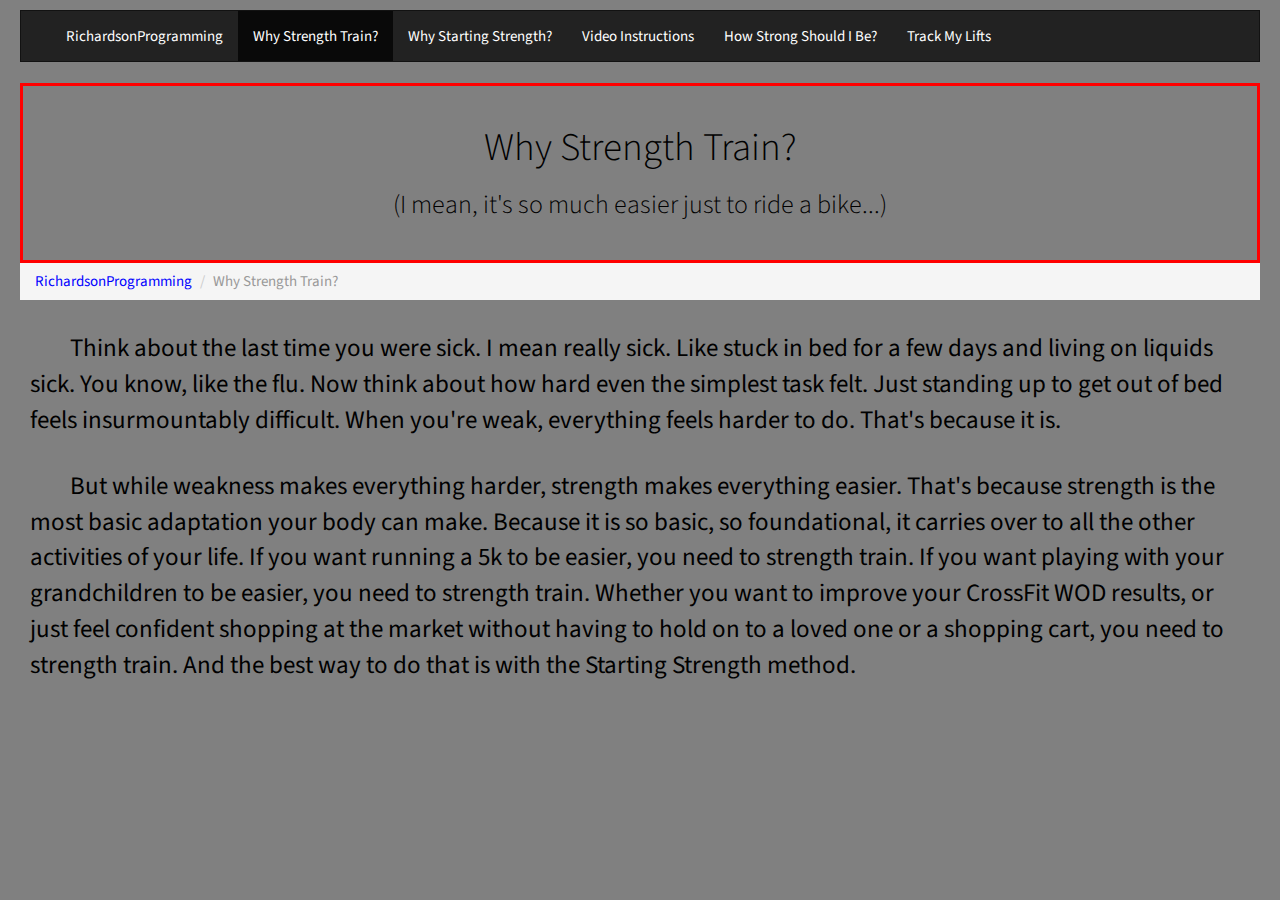
==== index.html @ 3e98726e "First Commit" ====
<!doctype html>
<html lang="en">
<head>
<title>Why Strength Train?</title>
<meta charset="utf-8">
      <!-- import jQuery -->
<script src="http://code.jquery.com/jquery-1.11.3.min.js"></script>
<script src="/js/bootstrap.min.js"></script>

<link rel="stylesheet" href="css/bootstrap.min.css"/>
<!-- import our own stylesheet -->
<link rel="stylesheet" type="text/css" href="css/styles.css"/>


</head>

<body>

<!-- make Navbar-->

<nav class="navbar navbar-default">  
  <div class="container-fluid">
   <div class="navbar-header">
     <button type="button" class="navbar-toggle collapsed" data-toggle="collapse" data-target="#main-navbar" aria-expanded="false">
     <span class="sr-only">Toggle navigation</span>
        <span class="icon-bar"></span>
        <span class="icon-bar"></span>
        <span class="icon-bar"></span>
      </button>
   </div> 
   <div class="collapse navbar-collapse"  id="main-navbar">
     <ul class="nav navbar-nav">
       <li><a href="http://www.richardsonprogramming.com">RichardsonProgramming</a></li>
       <li class="active"><a href="#">Why Strength Train?</a></li>
       <li><a href="html/whySSBT.html">Why Starting Strength?</a></li>
       <li><a href="html/videos.html">Video Instructions</a></li>
       <li><a href="html/howStrong.html">How Strong Should I Be?</a></li>
       <li><a href="html/trackLifts.html">Track My Lifts</a></li>
     </ul>
   </div>
   </div>
  </nav>

<div class= "main">
<h1>Why Strength Train? </h1>
<h3> (I mean, it's so much easier just to ride a bike...) </h3>
</div>

  <ol class="breadcrumb">
  <li><a href="http://www.richardsonprogramming.com">RichardsonProgramming</a></li>
  <li class="active">Why Strength Train?</li>
  </ol>



<p class="about">
	Think about the last time you were sick. I mean really sick. Like stuck in bed for a few days and living on liquids sick. You know, like the flu. Now think about how hard even the simplest task felt. Just standing up to get out of bed feels insurmountably difficult. When you're weak, everything feels harder to do. That's because it is. 
</p>
<p class="about">
	But while weakness makes everything harder, strength makes everything easier. That's because strength is the most basic adaptation your body can make. Because it is so basic, so foundational, it carries over to all the other activities of your life. If you want running a 5k to be easier, you need to strength train. If you want playing with your grandchildren to be easier, you need to strength train. Whether you want to improve your CrossFit WOD results, or just feel confident shopping at the market without having to hold on to a loved one or a shopping cart, you need to strength train. And the best way to do that is with the Starting Strength method.
</p>
</body>
</html>
---- css/styles.css ----
/* This changes the background to grey and adjusts layout*/
body{
	background: grey;
	color: black;
	margin-left: 20px;
	margin-right: 20px;
	padding-bottom: 20px;
	padding-top: 10px;
}

/* This changes the font family to monospace and makes a red border */
.main{
	font-family: monospace;
	border: 3px solid red;
	padding: 20px;
	padding-bottom: 30px;
}

/* This centers the heading */
.main {
	text-align: center;

}

.about {
	text-indent: 40px;
}
h2{
	text-decoration: underline;
}

/* This makes the image responsize--adjusts it for screensize */
img{
	max-width: 100%;
	height: auto;
}

a{
color: blue;
text-decoration: none;
}

.indent{
margin-left:15px;
}
p{
	padding: 10px;
font-size:25px;
}

label textarea{
	vertical-align: middle;
}

input[type=text] {
width: 90px;
height: 25px;
}
input[type=radio]{
	size: 30px;
}
table {
    border-collapse:collapse;
    width: 100%;
    
}

table th{
	border:2px solid black;
	height: 50px;
	text-align: center;
}

table td {
   border:2px solid black;
   padding-right: 5px;
   padding-left: 5px;
   text-align: center;
}
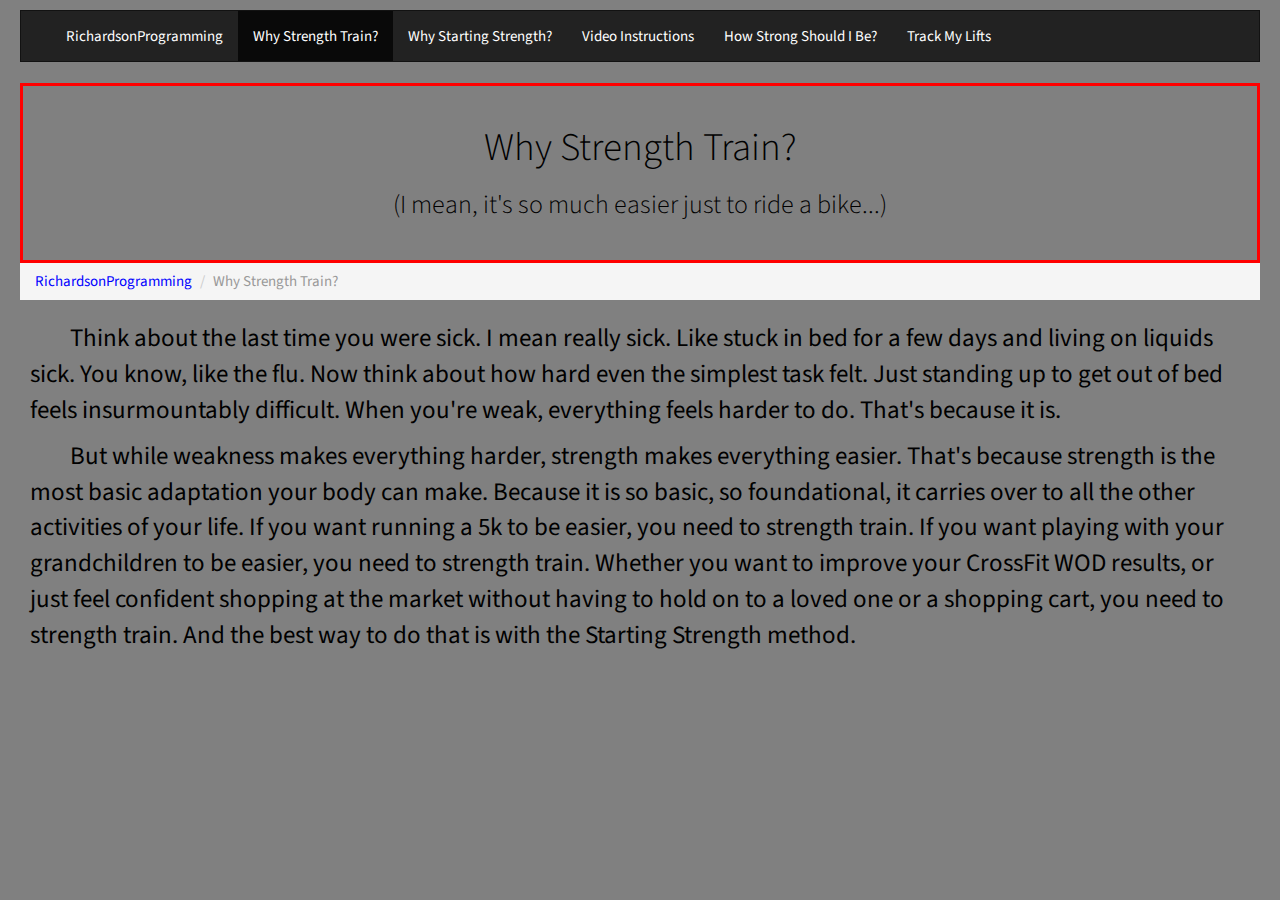
==== commit 901f26b2: "updated css and html files to utilize more bootstrap classes and to make the table and videos more r" ====
--- a/index.html
+++ b/index.html
@@ -5,7 +5,7 @@
 <meta charset="utf-8">
       <!-- import jQuery -->
 <script src="http://code.jquery.com/jquery-1.11.3.min.js"></script>
-<script src="/js/bootstrap.min.js"></script>
+<script src="js/bootstrap.min.js"></script>
 
 <link rel="stylesheet" href="css/bootstrap.min.css"/>
 <!-- import our own stylesheet -->
--- a/css/styles.css
+++ b/css/styles.css
@@ -26,15 +26,6 @@
 .about {
 	text-indent: 40px;
 }
-h2{
-	text-decoration: underline;
-}
-
-/* This makes the image responsize--adjusts it for screensize */
-img{
-	max-width: 100%;
-	height: auto;
-}
 
 a{
 color: blue;
@@ -46,6 +37,8 @@
 }
 p{
 	padding: 10px;
+	padding-top: 0px;
+	padding-bottom: 0px;
 font-size:25px;
 }
 
@@ -60,21 +53,5 @@
 input[type=radio]{
 	size: 30px;
 }
-table {
-    border-collapse:collapse;
-    width: 100%;
-    
-}
 
-table th{
-	border:2px solid black;
-	height: 50px;
-	text-align: center;
-}
 
-table td {
-   border:2px solid black;
-   padding-right: 5px;
-   padding-left: 5px;
-   text-align: center;
-}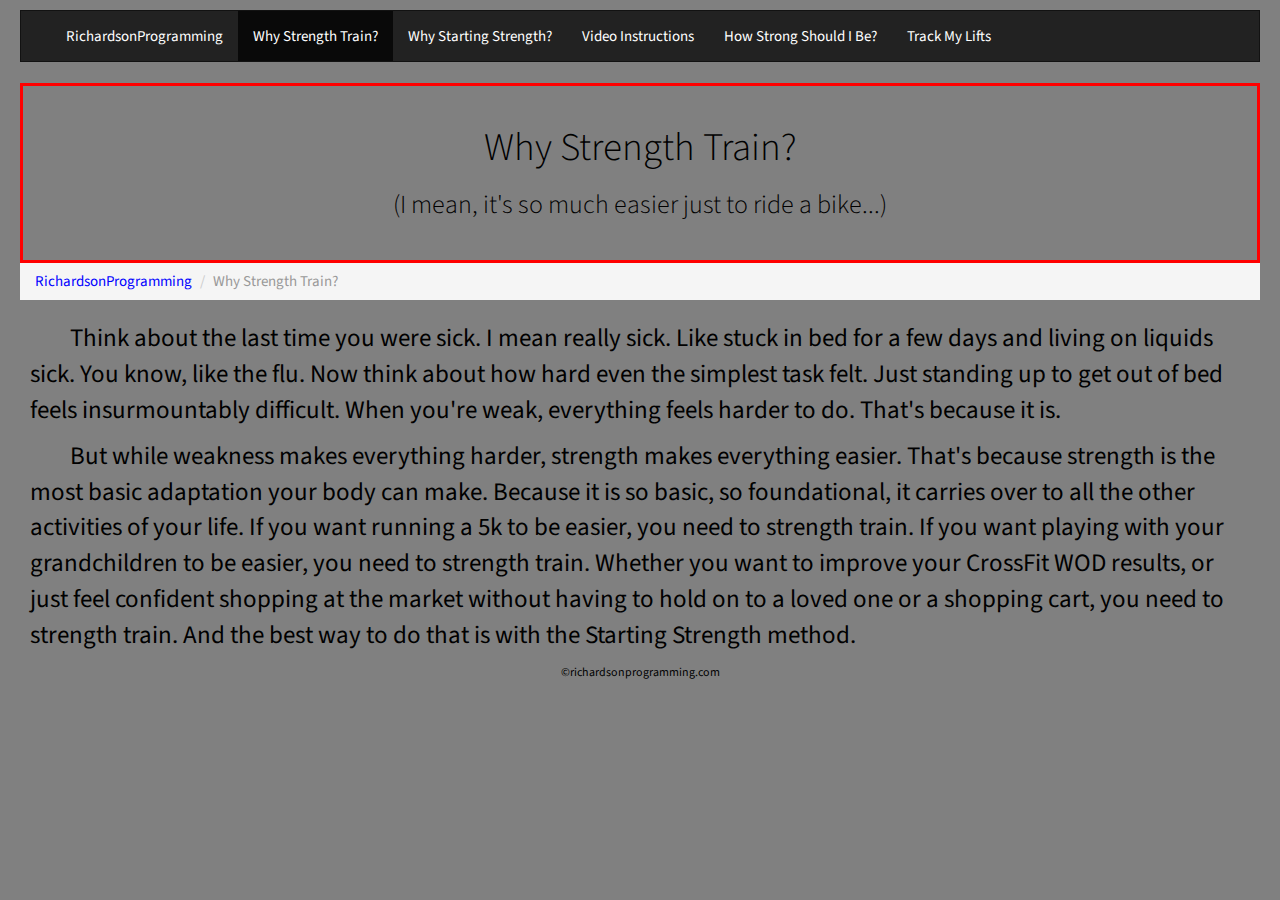
==== commit 0cc4ebd9: "Revised html to use semantic tags" ====
--- a/index.html
+++ b/index.html
@@ -1,63 +1,61 @@
-<!doctype html>
+<!DOCTYPE html>
 <html lang="en">
-<head>
-<title>Why Strength Train?</title>
-<meta charset="utf-8">
-      <!-- import jQuery -->
-<script src="http://code.jquery.com/jquery-1.11.3.min.js"></script>
-<script src="js/bootstrap.min.js"></script>
+	<head>
+		<title>Why Strength Train?</title>
+		<meta charset="utf-8">
+		<!-- import jQuery -->
+		<script src="http://code.jquery.com/jquery-1.11.3.min.js"></script>
+		<script src="js/bootstrap.min.js"></script>
+		<link rel="stylesheet" href="css/bootstrap.min.css"/>
+		<!-- import own stylesheet -->
+		<link rel="stylesheet" type="text/css" href="css/styles.css"/>
+	</head>
 
-<link rel="stylesheet" href="css/bootstrap.min.css"/>
-<!-- import our own stylesheet -->
-<link rel="stylesheet" type="text/css" href="css/styles.css"/>
+	<body>
+		<nav class="navbar navbar-default" role="navigation">  
+		  	<div class="container-fluid">
+		   		<div class="navbar-header">
+		     		<button type="button" class="navbar-toggle collapsed" data-toggle="collapse" data-target="#main-navbar" aria-expanded="false">
+		     		<span class="sr-only">Toggle navigation</span>
+			        <span class="icon-bar"></span>
+			        <span class="icon-bar"></span>
+			        <span class="icon-bar"></span>
+			        </button>
+		   		</div> 
+		   		<div class="collapse navbar-collapse"  id="main-navbar">
+		     		<ul class="nav navbar-nav">
+				       <li><a href="http://www.richardsonprogramming.com">RichardsonProgramming</a></li>
+				       <li class="active"><a href="#">Why Strength Train?</a></li>
+				       <li><a href="html/whySSBT.html">Why Starting Strength?</a></li>
+				       <li><a href="html/videos.html">Video Instructions</a></li>
+				       <li><a href="html/howStrong.html">How Strong Should I Be?</a></li>
+				       <li><a href="html/trackLifts.html">Track My Lifts</a></li>
+		     		</ul>
+		  		</div>
+		   </div>
+		</nav>
 
+		<header class= "main">
+			<h1>Why Strength Train? </h1>
+			<h3> (I mean, it's so much easier just to ride a bike...) </h3>
+		</header>
 
-</head>
+		<ol class="breadcrumb" role="navigation">
+			<li><a href="http://www.richardsonprogramming.com">RichardsonProgramming</a></li>
+			<li class="active">Why Strength Train?</li>
+		</ol>
 
-<body>
+		<section>
+			<p class="about">
+				Think about the last time you were sick. I mean really sick. Like stuck in bed for a few days and living on liquids sick. You know, like the flu. Now think about how hard even the simplest task felt. Just standing up to get out of bed feels insurmountably difficult. When you're weak, everything feels harder to do. That's because it is. 
+			</p>
+			<p class="about">
+				But while weakness makes everything harder, strength makes everything easier. That's because strength is the most basic adaptation your body can make. Because it is so basic, so foundational, it carries over to all the other activities of your life. If you want running a 5k to be easier, you need to strength train. If you want playing with your grandchildren to be easier, you need to strength train. Whether you want to improve your CrossFit WOD results, or just feel confident shopping at the market without having to hold on to a loved one or a shopping cart, you need to strength train. And the best way to do that is with the Starting Strength method.
+			</p>
+		</section>
 
-<!-- make Navbar-->
-
-<nav class="navbar navbar-default">  
-  <div class="container-fluid">
-   <div class="navbar-header">
-     <button type="button" class="navbar-toggle collapsed" data-toggle="collapse" data-target="#main-navbar" aria-expanded="false">
-     <span class="sr-only">Toggle navigation</span>
-        <span class="icon-bar"></span>
-        <span class="icon-bar"></span>
-        <span class="icon-bar"></span>
-      </button>
-   </div> 
-   <div class="collapse navbar-collapse"  id="main-navbar">
-     <ul class="nav navbar-nav">
-       <li><a href="http://www.richardsonprogramming.com">RichardsonProgramming</a></li>
-       <li class="active"><a href="#">Why Strength Train?</a></li>
-       <li><a href="html/whySSBT.html">Why Starting Strength?</a></li>
-       <li><a href="html/videos.html">Video Instructions</a></li>
-       <li><a href="html/howStrong.html">How Strong Should I Be?</a></li>
-       <li><a href="html/trackLifts.html">Track My Lifts</a></li>
-     </ul>
-   </div>
-   </div>
-  </nav>
-
-<div class= "main">
-<h1>Why Strength Train? </h1>
-<h3> (I mean, it's so much easier just to ride a bike...) </h3>
-</div>
-
-  <ol class="breadcrumb">
-  <li><a href="http://www.richardsonprogramming.com">RichardsonProgramming</a></li>
-  <li class="active">Why Strength Train?</li>
-  </ol>
-
-
-
-<p class="about">
-	Think about the last time you were sick. I mean really sick. Like stuck in bed for a few days and living on liquids sick. You know, like the flu. Now think about how hard even the simplest task felt. Just standing up to get out of bed feels insurmountably difficult. When you're weak, everything feels harder to do. That's because it is. 
-</p>
-<p class="about">
-	But while weakness makes everything harder, strength makes everything easier. That's because strength is the most basic adaptation your body can make. Because it is so basic, so foundational, it carries over to all the other activities of your life. If you want running a 5k to be easier, you need to strength train. If you want playing with your grandchildren to be easier, you need to strength train. Whether you want to improve your CrossFit WOD results, or just feel confident shopping at the market without having to hold on to a loved one or a shopping cart, you need to strength train. And the best way to do that is with the Starting Strength method.
-</p>
-</body>
+		<footer>
+			&copyrichardsonprogramming.com
+		</footer>
+	</body>
 </html>--- a/css/styles.css
+++ b/css/styles.css
@@ -8,50 +8,45 @@
 	padding-bottom: 20px;
 	padding-top: 10px;
 }
-
+footer{
+	text-align: center;
+	font-size: 12px;
+}
+p{
+	padding: 10px;
+	padding-top: 0px;
+	padding-bottom: 0px;
+	font-size:25px;
+}
+input[type=text] {
+	width: 100px;
+	height: 25px;
+}
+input[type=radio]{
+	size: 30px;
+}
+label{
+	font-weight: lighter;
+	font-size: 16px;
+}
+a{
+	color: blue;
+	text-decoration: none;
+}
 /* This changes the font family to monospace and makes a red border */
 .main{
 	font-family: monospace;
 	border: 3px solid red;
 	padding: 20px;
 	padding-bottom: 30px;
+	text-align: center;
 }
-
-/* This centers the heading */
-.main {
-	text-align: center;
-
-}
-
 .about {
 	text-indent: 40px;
 }
-
-a{
-color: blue;
-text-decoration: none;
-}
-
 .indent{
-margin-left:15px;
-}
-p{
-	padding: 10px;
-	padding-top: 0px;
-	padding-bottom: 0px;
-font-size:25px;
-}
-
-label textarea{
-	vertical-align: middle;
-}
-
-input[type=text] {
-width: 90px;
-height: 25px;
-}
-input[type=radio]{
-	size: 30px;
+	margin-left:15px;
 }
 
 
+
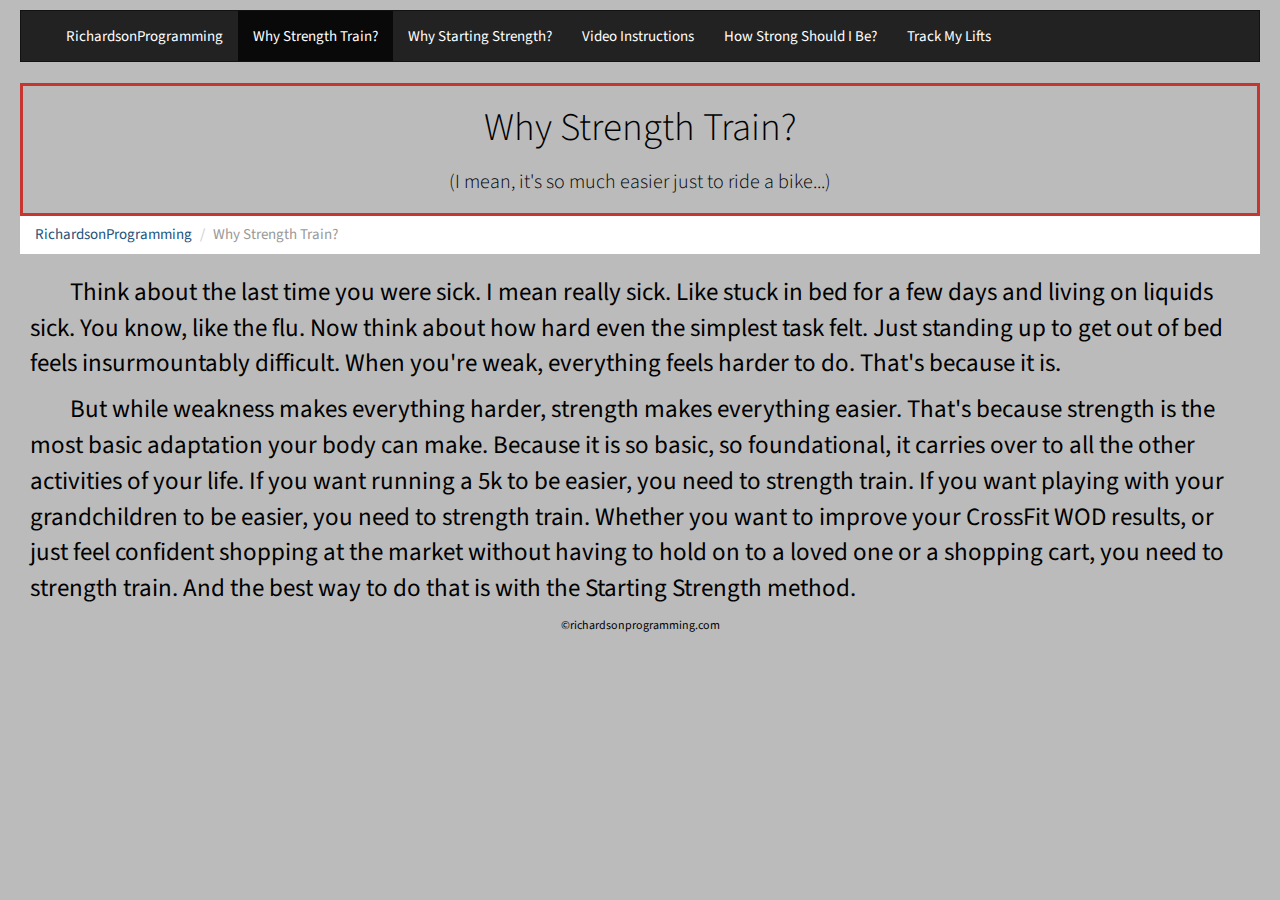
==== commit f7f405d4: "Changed color scheme" ====
--- a/index.html
+++ b/index.html
@@ -3,12 +3,23 @@
 	<head>
 		<title>Why Strength Train?</title>
 		<meta charset="utf-8">
+		<!--make it responsive on mobile devices-->
+		<meta name="viewport" content="width=device-width, initial-scale=1">
 		<!-- import jQuery -->
 		<script src="http://code.jquery.com/jquery-1.11.3.min.js"></script>
 		<script src="js/bootstrap.min.js"></script>
 		<link rel="stylesheet" href="css/bootstrap.min.css"/>
 		<!-- import own stylesheet -->
 		<link rel="stylesheet" type="text/css" href="css/styles.css"/>
+		<!--Include GA tracking -->
+	    <script>
+	      (function(i,s,o,g,r,a,m){i['GoogleAnalyticsObject']=r;i[r]=i[r]||function(){
+	      (i[r].q=i[r].q||[]).push(arguments)},i[r].l=1*new Date();a=s.createElement(o),
+	      m=s.getElementsByTagName(o)[0];a.async=1;a.src=g;m.parentNode.insertBefore(a,m)
+	      })(window,document,'script','https://www.google-analytics.com/analytics.js','ga');
+	      ga('create', 'UA-93525777-1', 'auto');
+	      ga('send', 'pageview');
+	    </script>
 	</head>
 
 	<body>
@@ -37,7 +48,7 @@
 
 		<header class= "main">
 			<h1>Why Strength Train? </h1>
-			<h3> (I mean, it's so much easier just to ride a bike...) </h3>
+			<h2> (I mean, it's so much easier just to ride a bike...) </h2>
 		</header>
 
 		<ol class="breadcrumb" role="navigation">
@@ -45,17 +56,17 @@
 			<li class="active">Why Strength Train?</li>
 		</ol>
 
-		<section>
+		<article>
 			<p class="about">
 				Think about the last time you were sick. I mean really sick. Like stuck in bed for a few days and living on liquids sick. You know, like the flu. Now think about how hard even the simplest task felt. Just standing up to get out of bed feels insurmountably difficult. When you're weak, everything feels harder to do. That's because it is. 
 			</p>
 			<p class="about">
 				But while weakness makes everything harder, strength makes everything easier. That's because strength is the most basic adaptation your body can make. Because it is so basic, so foundational, it carries over to all the other activities of your life. If you want running a 5k to be easier, you need to strength train. If you want playing with your grandchildren to be easier, you need to strength train. Whether you want to improve your CrossFit WOD results, or just feel confident shopping at the market without having to hold on to a loved one or a shopping cart, you need to strength train. And the best way to do that is with the Starting Strength method.
 			</p>
-		</section>
+		</article>
 
 		<footer>
-			&copyrichardsonprogramming.com
+			&copy;richardsonprogramming.com
 		</footer>
 	</body>
 </html>--- a/css/styles.css
+++ b/css/styles.css
@@ -1,7 +1,7 @@
 
 /* This changes the background to grey and adjusts layout*/
 body{
-	background: grey;
+	background: #BBBBBB;
 	color: black;
 	margin-left: 20px;
 	margin-right: 20px;
@@ -30,15 +30,28 @@
 	font-size: 16px;
 }
 a{
-	color: blue;
+	color: #23527c;
 	text-decoration: none;
 }
+
+figure, figcaption{
+	display: block;
+	font-style: italic;
+	font-size: 16px;
+	text-align: center;
+}
+h2 {
+	font-size: 20px
+}
+button {
+	background-color: #93C393;
+}
+
 /* This changes the font family to monospace and makes a red border */
 .main{
 	font-family: monospace;
-	border: 3px solid red;
-	padding: 20px;
-	padding-bottom: 30px;
+	border: 3px solid #C6352F;
+	padding-bottom: 10px;
 	text-align: center;
 }
 .about {
@@ -47,6 +60,12 @@
 .indent{
 	margin-left:15px;
 }
+.alerts{
+	font-size: 14px;
+	font-style: italic;
+	color: purple;
+}
+.breadcrumb {
+	background-color: #FFFFFF;
+}
 
-
-
